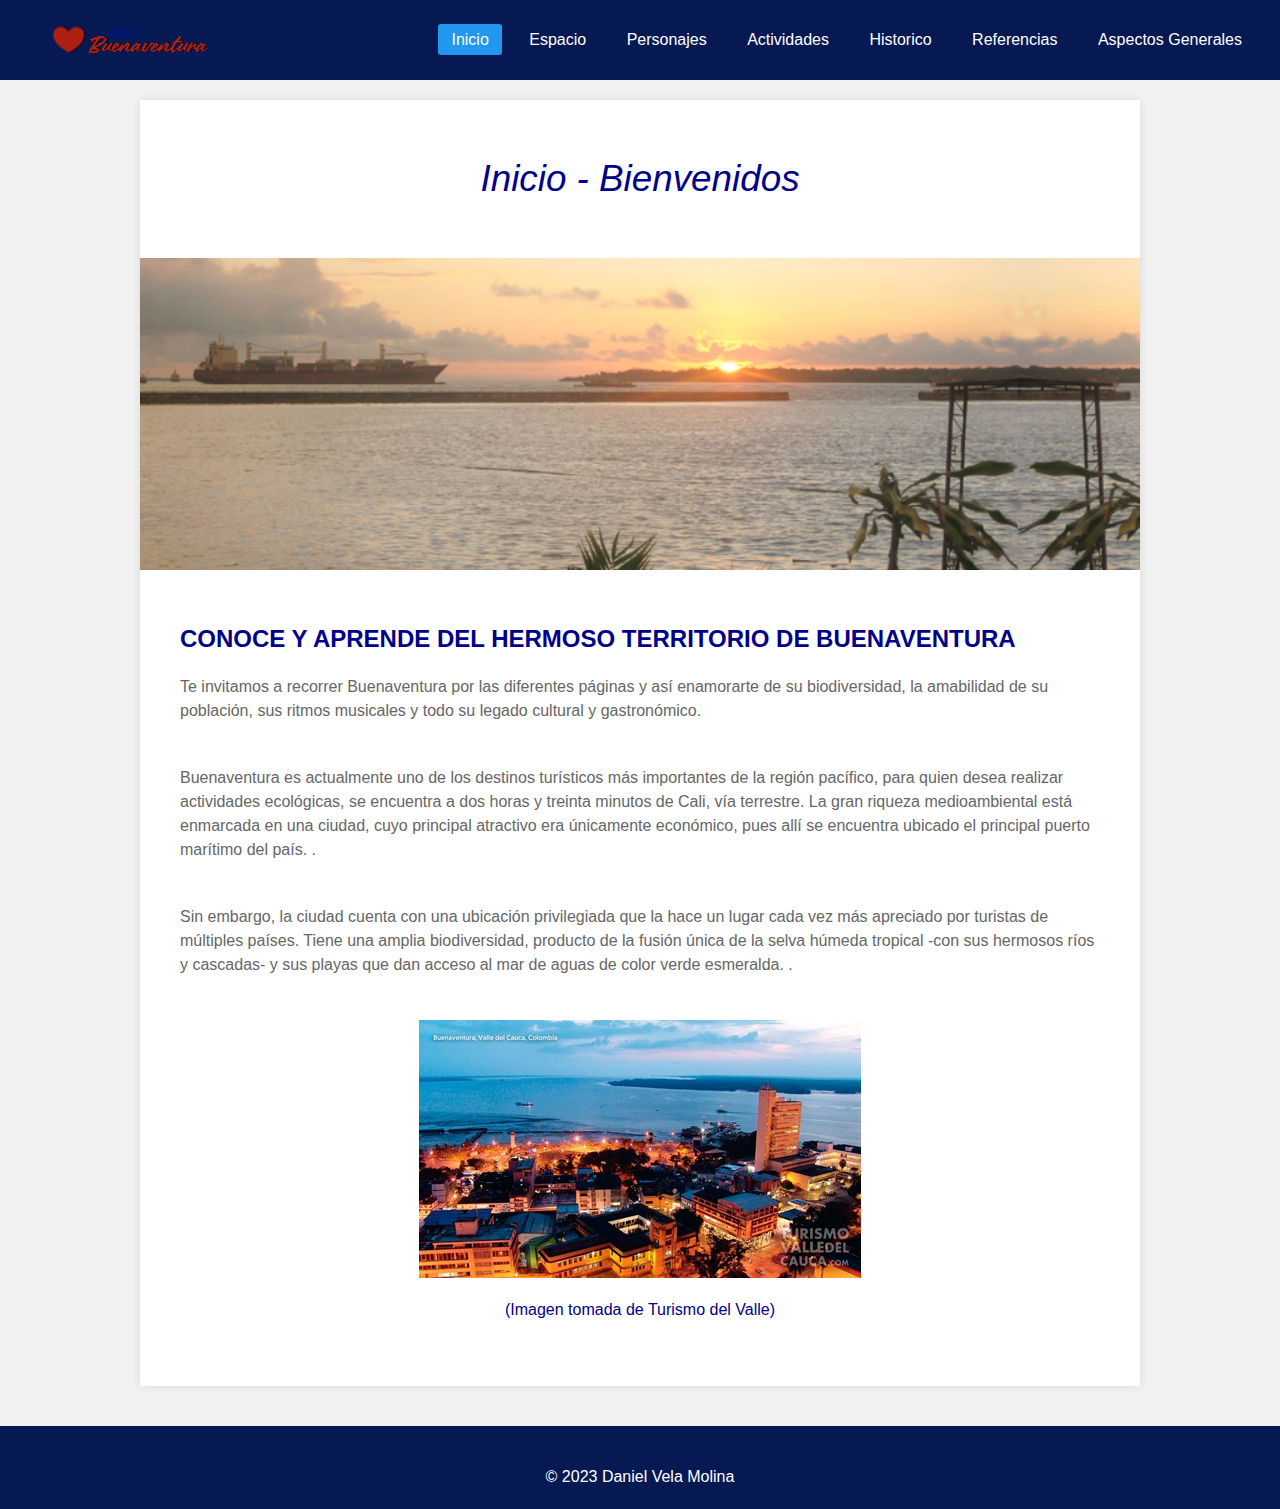
==== DanielVelaMolina_Ej1/index.html @ 98ee1fcd "Archivo base" ====
<!DOCTYPE html>
<html lang="es">
<head>
	<meta charset="utf-8"><!-- habilitamos las tildes y Carácteres especiales en la pagina -->
	<title>Buenaventura|Inicio</title>

        <link rel="stylesheet" href="estilos/estilos.css"> <!-- nombramos la hoja de estilos principal -->
        <link  rel="icon"   href="favicon.ico" type="image/ico" /> <!-- Nombramos al favicon en formato .ico para mostrar en cada pagina -->
    <meta http-equiv="X-UA-Compatible" content="IE=edge">
    <meta name="viewport" content="width=device-width, initial-scale=1.0">
    <link href="https://cdnjs.cloudflare.com/ajax/libs/font-awesome/5.13.0/css/all.min.css" rel="stylesheet"> <!-- Nombramos la libreria Font Awesome para el icono del menu comprimido-->
</head>

<body>
<!--Usamos la etiqueta header para crear un encabezado fijo para nuestra pagina -->	
	<header id="main-header">

		<nav>
			<input type="checkbox" id="check">
			<label for="check" class="checkbtn"><!-- Agregamos el icono del menu comprimido agregandole una clase que nos ofrece la libreria-->
				<i class="fas fa-bars"></i>
			</label>
			<a href="#" class="enlace">
				<img src="logo.png" alt="" class="logo"> <!-- Agregamos un logo en el encabezado fijo de la pagina-->
			</a>
			<ul>
				<li><a class="active" href="index.html">Inicio</a></li> <!-- usamos la etiqueda Active , a la que le añadimos propiedades distintas a las otras li-->
				<li><a href="espacio.html">Espacio</a></li>
				<li><a href="personajes.html">Personajes</a></li>
				<li><a href="actividades.html">Actividades</a></li>
				<li><a href="historico.html">Historico</a></li>
				<li><a href="referencia.html">Referencias</a></li>
				<li><a href="mapainteractivo.html">Aspectos Generales</a></li>
			</ul>
		</nav>
	

	</header>

	<!-- / Cuerpo de la Pagina web -->

	
	<section id="main-content">
	
		<article><!-- creamos un contenedor y le aplicamos sombra para crear el efecto que es una hoja de trabajo -->
			<header><!-- utilizamos la etiqueta <header> para crear un titulo/encabezado junto a la etiqueta <h1> -->
				<h1><b>Inicio - Bienvenidos</b></h1>
			</header>
			
			<img src="img/encabezado.jpg" class="imgprincipal" alt="Buenaventura" />  <!--Añadimos clases a las imagenes principales para nombralas en la hoja de estilos y darle las propiedades -->
			
			<div class="content">
				<h2>CONOCE Y APRENDE DEL HERMOSO TERRITORIO DE BUENAVENTURA</h2>
				<p>Te invitamos a recorrer Buenaventura por   las diferentes páginas y así enamorarte de su biodiversidad, la amabilidad de su población, sus ritmos musicales y todo su legado cultural y gastronómico.</p>
				
				<p>Buenaventura es actualmente uno de los destinos turísticos más importantes de la región pacífico, para quien desea realizar actividades ecológicas, se encuentra a dos horas y treinta minutos de Cali, vía terrestre. La gran riqueza medioambiental está enmarcada en una ciudad, cuyo principal atractivo era únicamente económico, pues allí se encuentra ubicado el principal puerto marítimo del país.  .</p>
				
				<p>Sin embargo, la ciudad cuenta con una ubicación privilegiada que la hace un lugar cada vez más apreciado por turistas de múltiples países. Tiene una amplia biodiversidad, producto de la fusión única de la selva húmeda tropical -con sus hermosos ríos y cascadas- y sus playas que dan acceso al mar de aguas de color verde esmeralda. .</p>

				<img src="img/inicio_1.jpg" class="imgtext" alt="Buenaventura" />
             <p class="infoimg"><a href="https://turismovalledelcauca.com/wp-content/uploads/2019/12/foto-buenaventura-turismo-valle-del-cauca-3.jpg"  target="_blank" class="infoa">(Imagen tomada de Turismo del Valle)</a></p>
			</div>
			
		</article> <!-- /cerramos la etiqueta article para finalizar la hoja -->
	
	</section> <!-- / #main-content -->

	
	
	<footer id="main-footer">
		<p>&copy; 2023 <a href="#">Daniel Vela Molina</a></p>
	</footer> <!-- Pestaña de Dueño -->

	
</body>
</html>
---- DanielVelaMolina_Ej1/estilos/estilos.css ----
/************ 
//--------------------------------
// GENERAL
//-------------------------------
************/
*{
    padding: 0;
    margin: 0;
    text-decoration: none;
    list-style: none;
    box-sizing: border-box;
    
}

body {
	margin: 0;  /*aplicamos formato al body la fuente de letra , el interlineado , margenes , separaciones y color de letra*/
	padding: 0;
	font-family: Helvetica, Arial, sans-serif;
	color: #666;
	background: #f2f2f2; 
	font-size: 1em;
	line-height: 1.5em;
	
	padding-top: 80px;
}

h1 {
	font-size: 2.3em;/*el h1 tiene un tipo de letra usando medidas em para que disminuya junto a los demas textos , significa "tamaño de fuente" */
    line-height: 1.3em;/* para los <h1> se utilizo un color verde oscuro*/
	margin: 15px 0;
	text-align: center;
	font-weight: 300;
	font-family: Arial;
	font-style: italic;
	color: darkblue;
}

p {
	margin: 0 0 1.5em 0;
	padding-top: 1.2em;
}

img {
	max-width: 100%;  /* le damos una anchura maxima para las imagenes y un alto automatico */
	height: auto;
}

.imgtext {  /* cambiamos algunas propiedades solo para los que posean esta clase como el tamaño de letra y pasa a ser en bloque */
	max-width: 100%;
	height: auto;
	display:block;
  margin:auto;
  padding-top: 1.2em;

}

.infoimg {   /* centramos la imagen con la clase .infoimg*/

  text-align:center;
}

.infoa {     /*vinculos en azul oscuro */
	color: darkblue;
}


.imgprincipal {
	max-width: 1000px;
	width: 100%;
	height: auto;
}


/************ 
//-------------------------------
// CABECERA
//-------------------------------
************/
#main-header {  
	background: #061952; /* Tono de verde como color principal*/
	color: white;       /*Color blanco para el texto que este contenga */
	height: 80px;
	width: 100%;
	left: 0;
	top: 0;
	position: fixed;
}	
	#main-header a {
		color: white;
	}
	
	
/*
 * Propiedades del logo/vinculo
 */
#logo-header {  /*Propiedades como elemento flotante y deshabilitamos las decoraciones que vienen por defecto  */
	float: left;
	padding: 15px 0 0 20px;
	text-decoration: none;
}
	#logo-header:hover {   /* El efecto hover es cuando el usuario acerca el rato para ofrecer interactividad y mejoras visuales , en este caso se cambia el color de letra*/
		color: #2197EF;
	}
	
	
	#logo-header .site-name {
		display: block;
		font-weight: 700;  /*agregamos un tamaño de letra especifico para el navegador */
		font-size: 1.2em;
	}
	
	#logo-header .site-desc {
		display: block;
		font-weight: 300;
		font-size: 0.8em;
		color: #42197E;
	}
	

	nav{
		background: #061952;
		height: 80px;
		width: 100%;
	}
	.enlace{
		position: absolute;
		padding: 20px 50px;
	}
	.logo{
		height: 40px;
	}
	nav ul{
		float: right;
		margin-right: 20px;
	}
	nav ul li{
		display: inline-block;
		line-height: 80px;
		margin: 0 5px;
	}
	nav ul li a{
		color: #fff;
		font-size: 16px;
		padding: 7px 13px;
		border-radius: 3px;
		font-family: Helvetica, Arial, sans-serif;
	}
	li a.active, li a:hover{
		background: #2197EF;
		transition: .5s;
	}
	.checkbtn{
		font-size: 30px;
		color: #fff;
		float: right;
		line-height: 80px;
		margin-right: 40px;
		cursor: pointer;
		display: none;
	}
	#check{
		display: none;
	}
	
	
	@media (max-width: 1200px){
		.enlace{
			padding-left: 20px;
		}
		nav ul li a{
			font-size: 16px;
		}
	}
	
	@media (max-width: 950px){
		.checkbtn{
			display: block;
		}
		ul{
			position: fixed;
			width: 100%;
			height: 100vh;
			background: #2197EF;
			top: 80px;
			left: -100%;
			text-align: center;
			transition: all .5s;
		}
		nav ul li{
			display: block;
			margin: 50px 0;
			line-height: 30px;
		}
		nav ul li a{
			font-size: 20px;
		}
		li a:hover, li a.active{
			background: none;
			color:#ff3131;
		}
		#check:checked ~ ul{
			left:0;
		}
	}



/************ 
//------------------------------
// CONTENIDO
//------------------------------
************/
#main-content {   
	background: white;/*Color de fondo en blanco */
	width: 90%;  /* un ancho del 90% de la pantalla */
	max-width: 1000px;
	margin: 20px auto;
	box-shadow: 0 0 10px rgba(0,0,0,.1); /* agregamos una sombra al contenedor para que brinde el efecto de hoja de trabajo*/
}

	#main-content header,
	#main-content .content {
		padding: 40px;
	}
	
	h2 {
		padding-top: 0.4em;  /*Para el <h2> agregamos color verde oscuro porque seran los subtitulos de la pagina */
		padding-bottom: 0.2em;
		color: darkblue;
	}


/************
//-----------------------------
// PIE PÁGINA
//-----------------------------
************/
#main-footer {
	background: #061952;/*El Footer o pie de pagina sigue el mismo texto del navegador , mismos tonos y efectos */
	color: white;
	text-align: center;
	padding: 20px;
	margin-top: 40px;
}
	#main-footer p { /*Centramos la etiqueta parrafo agregandole 0 de margin */
		margin: 0;
	}
	
	#main-footer a { /*Color blanco para los vinculos */
		color: white; 
	}
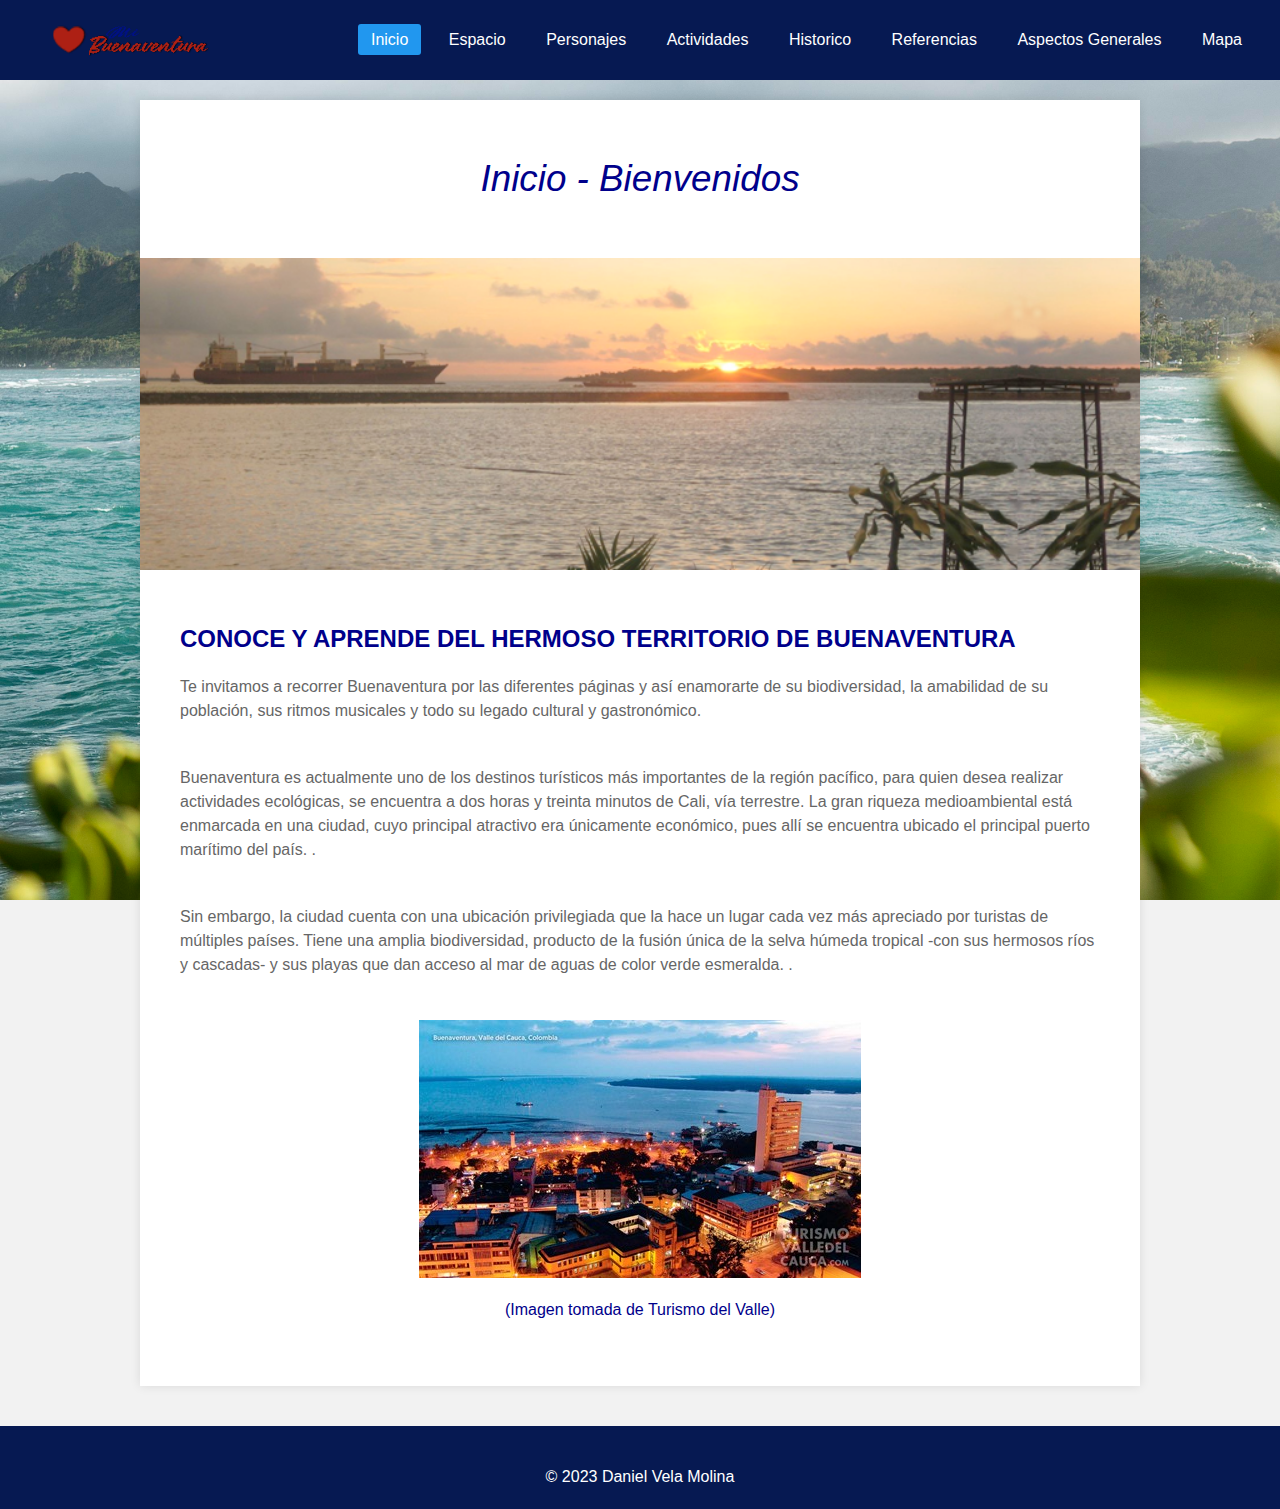
==== commit ec1de210: "Cambios hasta el fondo- falta mapa interactivo" ====
--- a/DanielVelaMolina_Ej1/index.html
+++ b/DanielVelaMolina_Ej1/index.html
@@ -31,6 +31,7 @@
 				<li><a href="historico.html">Historico</a></li>
 				<li><a href="referencia.html">Referencias</a></li>
 				<li><a href="mapainteractivo.html">Aspectos Generales</a></li>
+				<li><a href="section.html">Mapa</a></li>
 			</ul>
 		</nav>
 	
--- a/DanielVelaMolina_Ej1/estilos/estilos.css
+++ b/DanielVelaMolina_Ej1/estilos/estilos.css
@@ -9,6 +9,9 @@
     text-decoration: none;
     list-style: none;
     box-sizing: border-box;
+    
+	 
+	  
     
 }
 
@@ -20,6 +23,11 @@
 	background: #f2f2f2; 
 	font-size: 1em;
 	line-height: 1.5em;
+	
+	background-image: url("../img/paisaje_fondo.jpg");
+    background-size: cover;
+    background-attachment: fixed;
+    background-position: center;
 	
 	padding-top: 80px;
 }
@@ -46,7 +54,7 @@
 }
 
 .imgtext {  /* cambiamos algunas propiedades solo para los que posean esta clase como el tamaño de letra y pasa a ser en bloque */
-	max-width: 100%;
+	max-width: 50%;
 	height: auto;
 	display:block;
   margin:auto;
